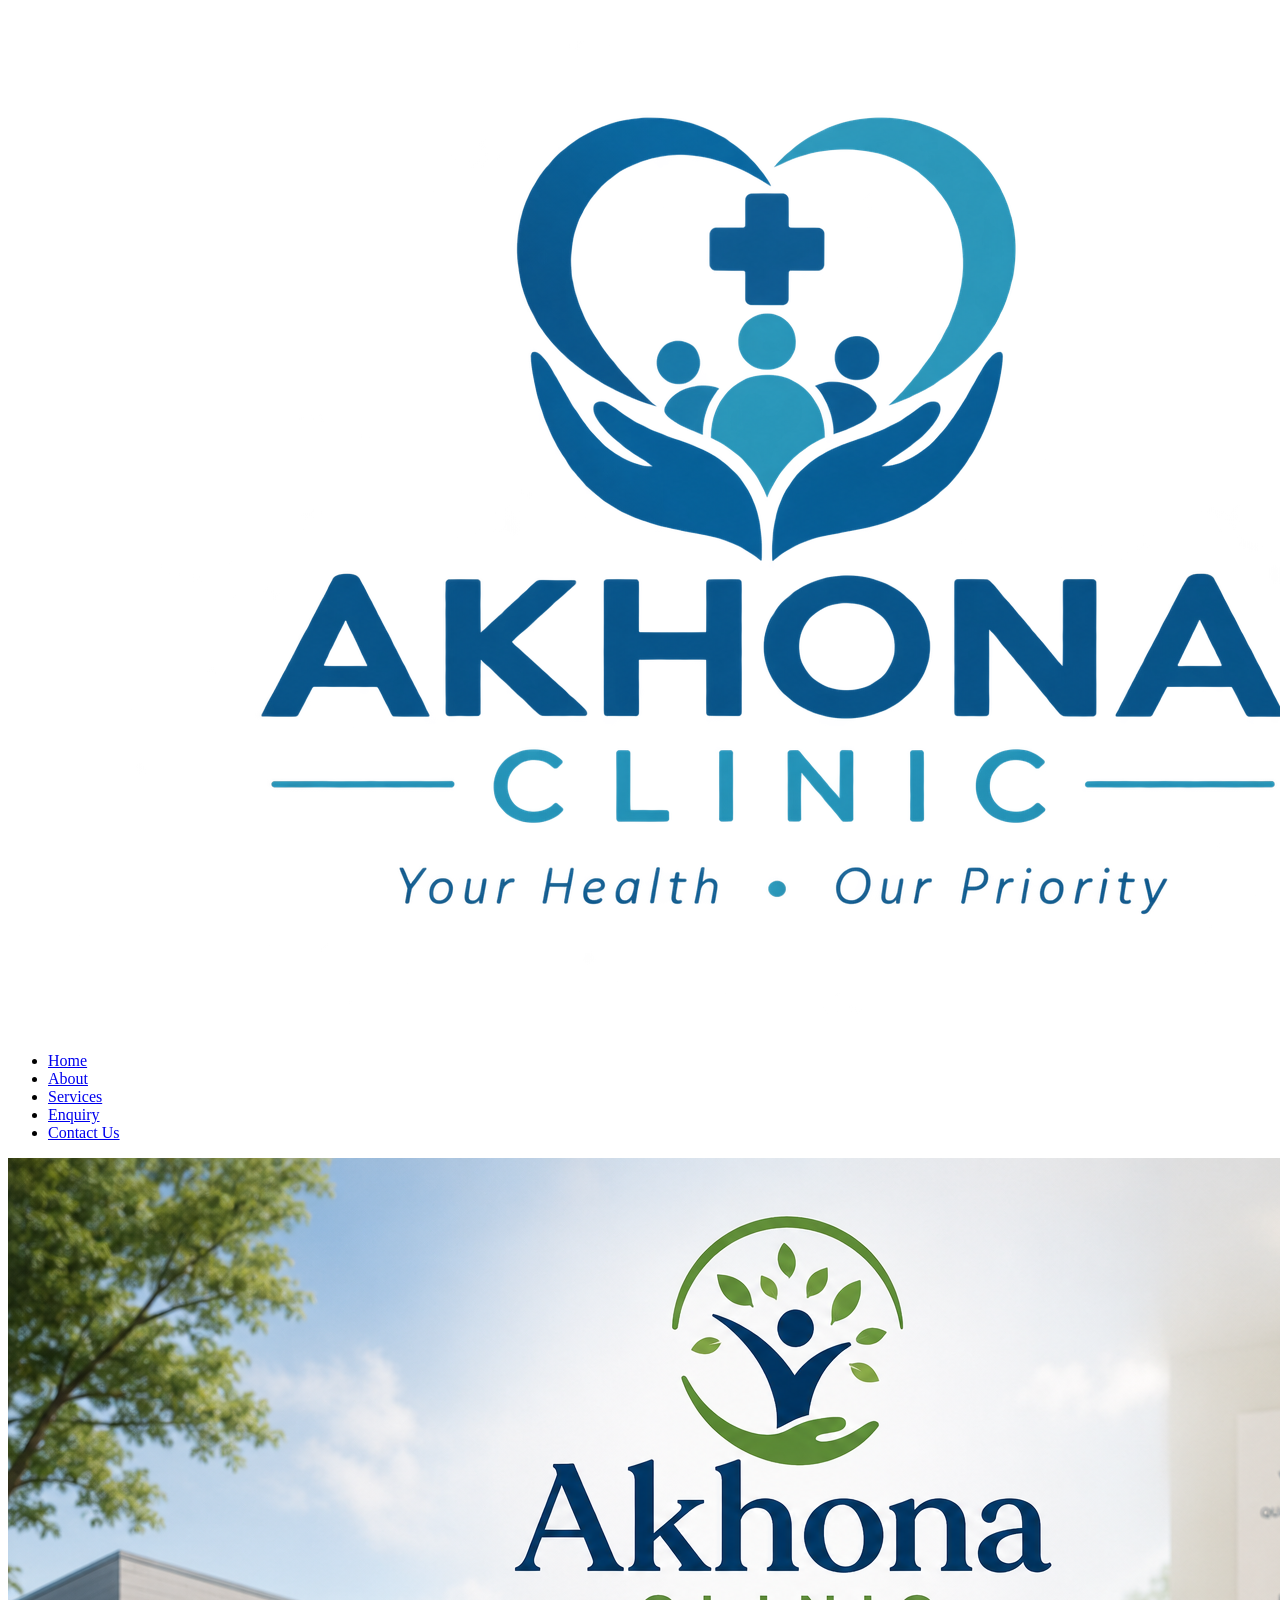
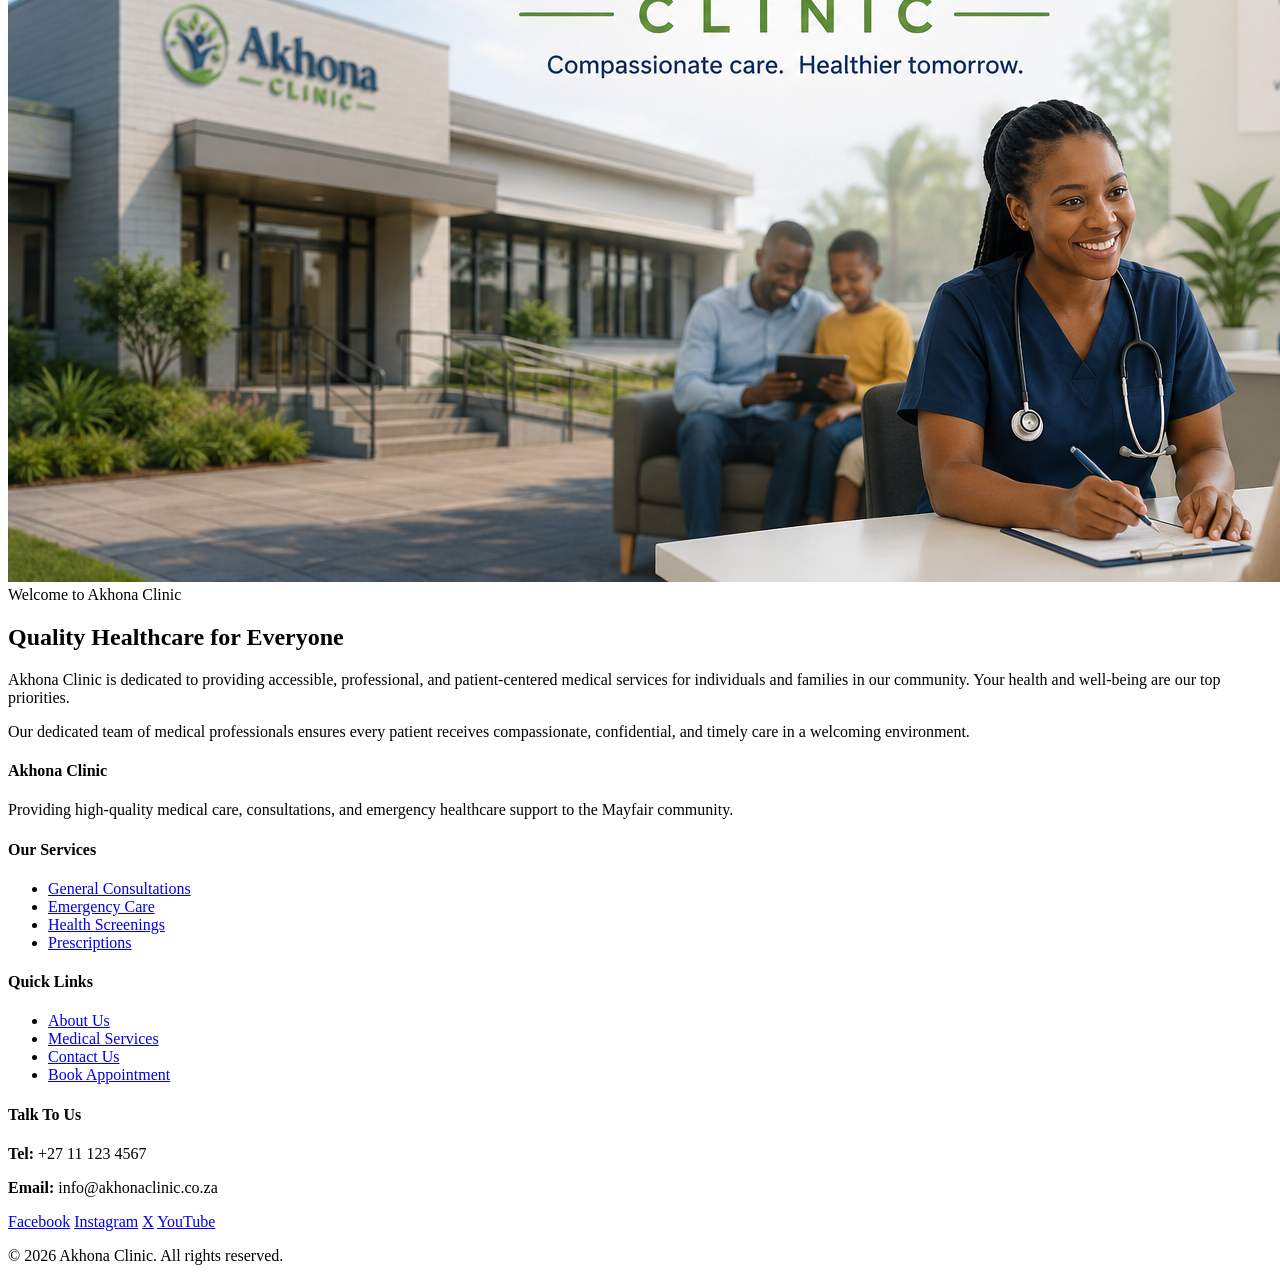
==== index.html @ e39bee56 "css update" ====
<!DOCTYPE html>
<html lang="en">
<head>
    <meta charset="UTF-8">
    <meta name="viewport" content="width=device-width, initial-scale=1.0">
    <title>Home</title>
    <link rel="stylesheet" href="../_shared.css">
    <link rel="stylesheet" href="./CSS/style.css">
</head>
<body>
 <header class="site-header">
       <img src="images/Logo 1..png"
       alt="Akhona Clinic"
       class="logo-img">
           
       </div>
<nav class="navbar">
    <ul>
                <li><a href="./index.html">Home</a></li>
                <li><a href="./pages/about us.html">About</a></li>
                <li><a href="./pages/Services.html">Services</a></li>
                <li><a href="./pages/Enquiry.html">Enquiry</a></li>
                <li><a href="./pages/contactus.html">Contact Us</a></li>
    </ul>
</nav>
    </header>
    <main class="container">

    <!-- HERO FEATURE SECTION (SIDE-BY-SIDE) -->
    <section class="hero-feature">
        <!-- Left Side: Image -->
        <div class="feature-image-wrapper">
            <img src="./images/Cover Image.png" alt="Akhona Clinic Healthcare Team" class="feature-image">
        </div>

        <!-- Right Side: Heading & Text -->
        <div class="feature-text-content">
            <span class="eyebrow">Welcome to Akhona Clinic</span>
            <h2>Quality Healthcare for Everyone</h2>
            <p>
                Akhona Clinic is dedicated to providing accessible, professional, and patient-centered 
                medical services for individuals and families in our community. Your health and 
                well-being are our top priorities.
            </p>
            <p>
                Our dedicated team of medical professionals ensures every patient receives compassionate, 
                confidential, and timely care in a welcoming environment.
            </p>
            
        </div>
    </section>

        
     <!-- FOOTER: 4 COLUMNS -->
   <footer class="site-footer">
       <div class="footer-container">
           
           <!-- Column 1: Logo & Info -->
           <div class="footer-col">
               <h4>Akhona Clinic</h4>
               <p>Providing high-quality medical care, consultations, and emergency healthcare support to the Mayfair community.</p>
           </div>

           <!-- Column 2: Healthcare Services -->
           <div class="footer-col">
               <h4>Our Services</h4>
               <ul>
                   <li><a href="services.html">General Consultations</a></li>
                   <li><a href="services.html">Emergency Care</a></li>
                   <li><a href="services.html">Health Screenings</a></li>
                   <li><a href="services.html">Prescriptions</a></li>
               </ul>
           </div>

           <!-- Column 3: Quick Links -->
           <div class="footer-col">
               <h4>Quick Links</h4>
               <ul>
                   <li><a href="./pages/about us.html">About Us</a></li>
                   <li><a href="./pages/Services.html">Medical Services</a></li>
                   <li><a href="./pages/contactus.html">Contact Us</a></li>
                   <li><a href="./pages/Enquiry.html">Book Appointment</a></li>
               </ul>
           </div>

           <!-- Column 4: Contact & Social Media -->
           <div class="footer-col">
               <h4>Talk To Us</h4>
               <p><strong>Tel:</strong> +27 11 123 4567</p>
               <p><strong>Email:</strong> info@akhonaclinic.co.za</p>
               <div class="social-links">
                   <a href="https://facebook.com" target="_blank">Facebook</a>
                   <a href="https://instagram.com" target="_blank">Instagram</a>
                   <a href="https://x.com" target="_blank">X</a>
                   <a href="https://youtube.com" target="_blank">YouTube</a>
               </div>
           </div>

       </div>
        
    

    <div class="footer-bottom">
           <p>© 2026 Akhona Clinic. All rights reserved.</p>
       </div>
   </footer>
</body>
</html>
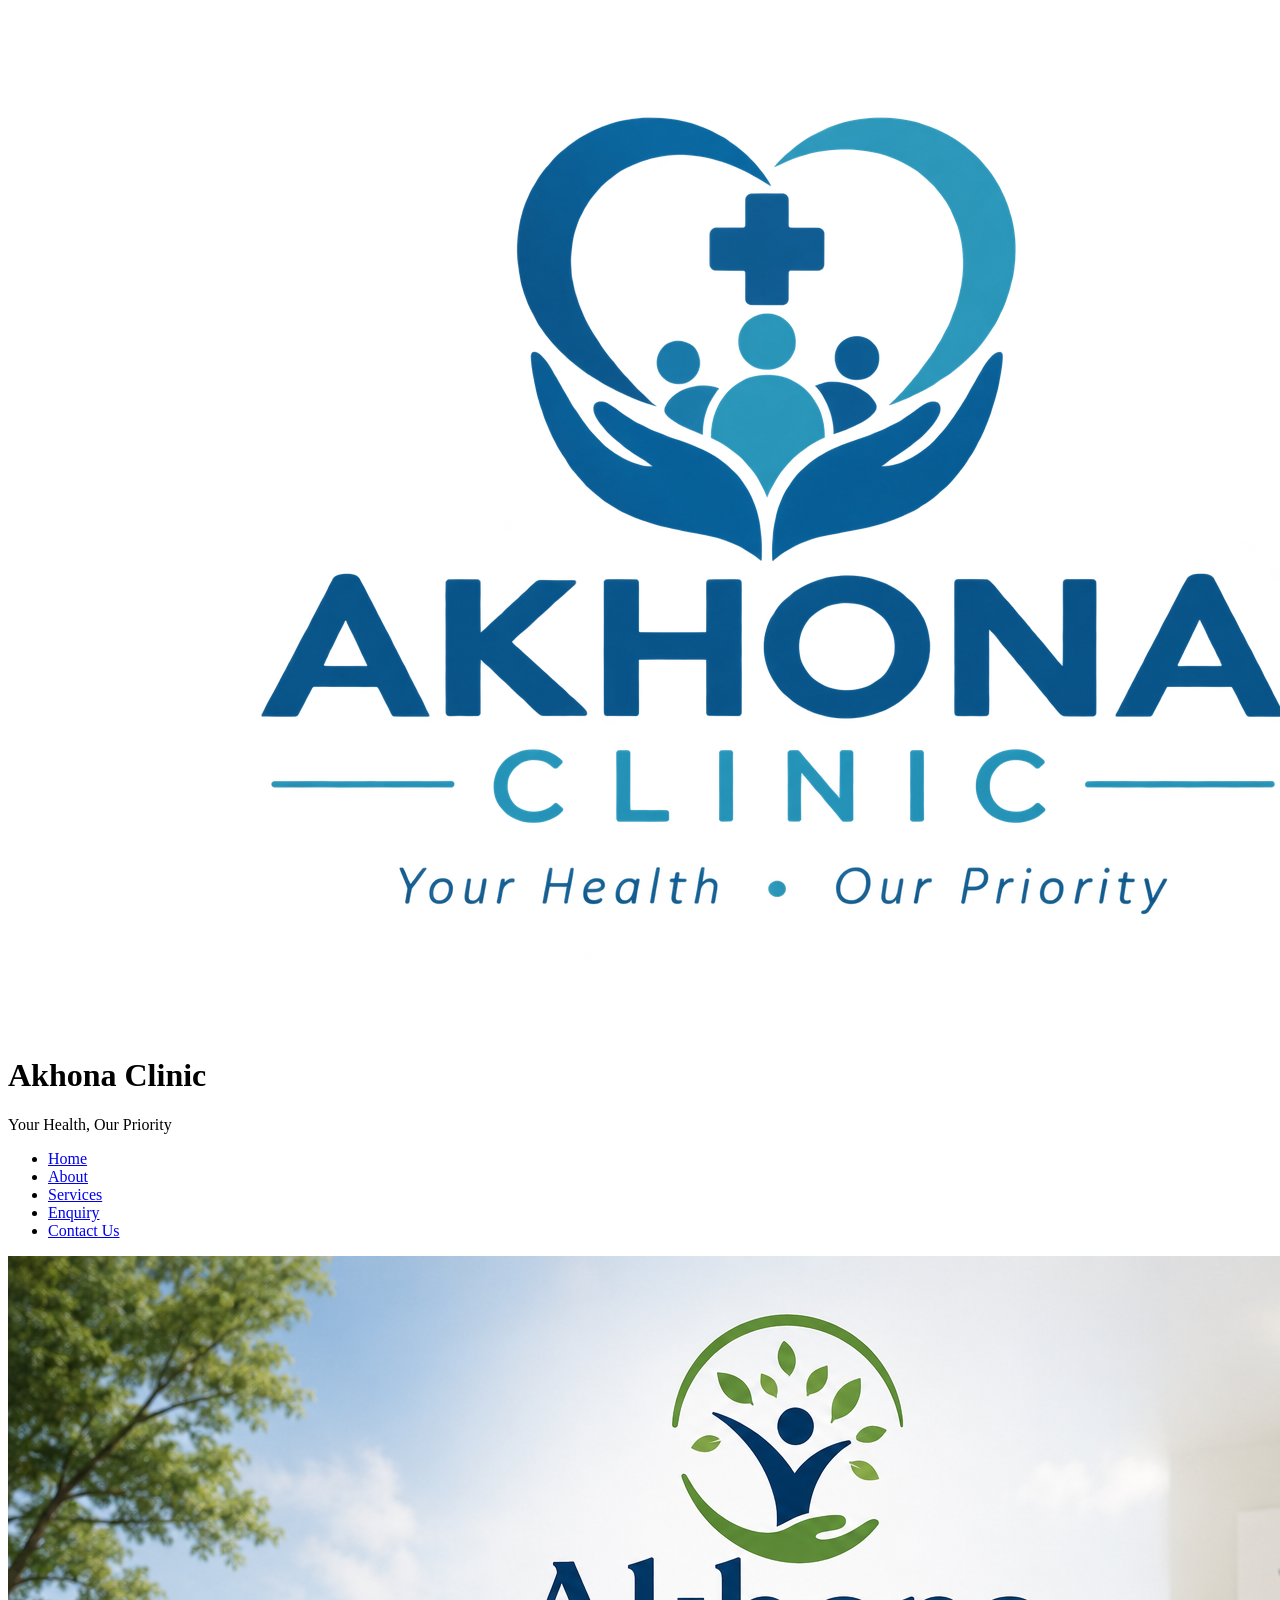
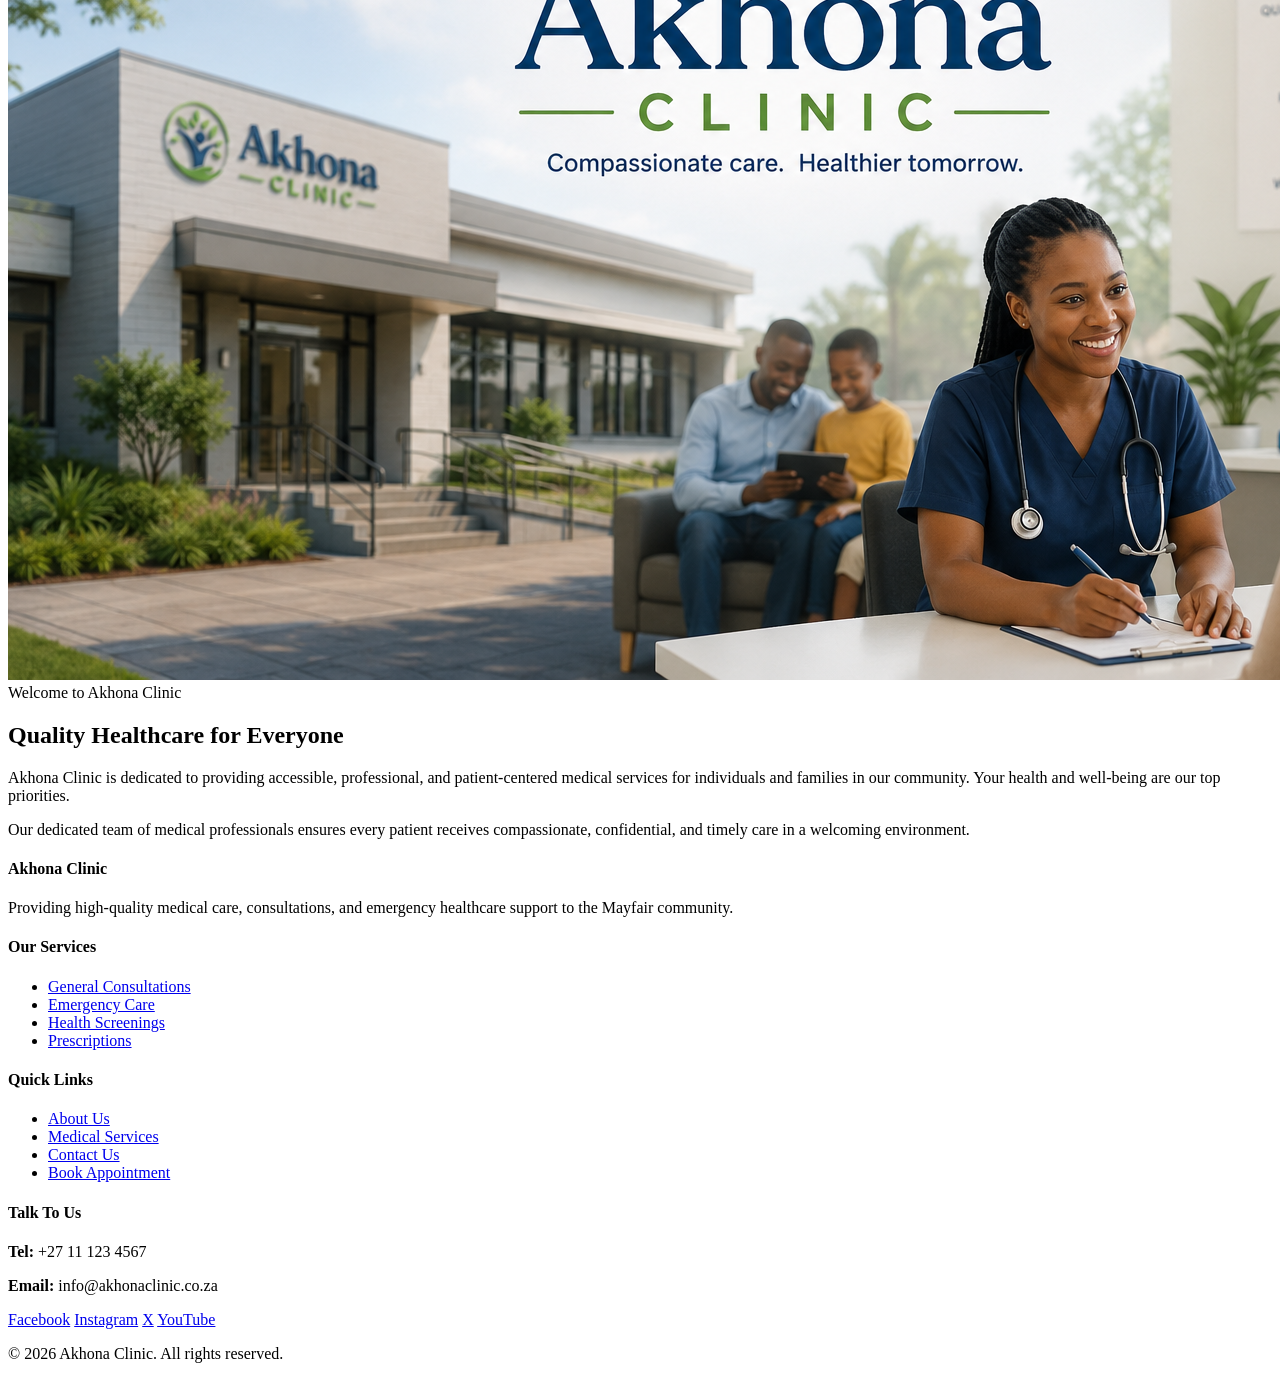
==== commit a8ee4f22: "Css update" ====
--- a/index.html
+++ b/index.html
@@ -12,6 +12,11 @@
        <img src="images/Logo 1..png"
        alt="Akhona Clinic"
        class="logo-img">
+
+       <div class="header-brand">
+    <h1>Akhona Clinic</h1>
+    <span class="header-tagline">Your Health, Our Priority</span>
+  </div>
            
        </div>
 <nav class="navbar">
